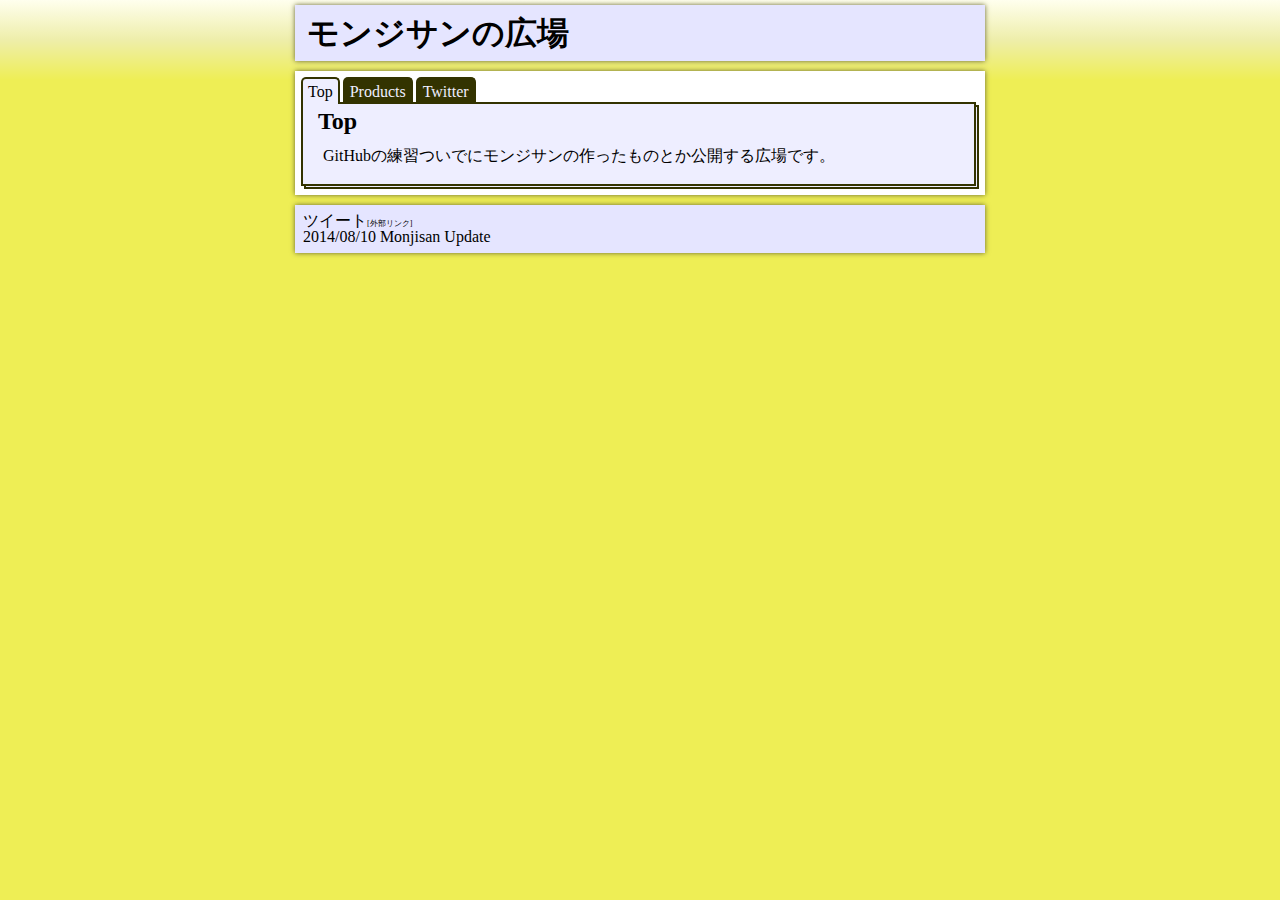
==== index.html @ 5bcb8b3e "タブあたり調整" ====
﻿<!DOCTYPE html>
<html>
<head>
  <meta http-equiv="X-UA-Compatible" content="IE=edge">
  <title>モンジサンの広場</title>
  <meta charset="utf-8">
  <meta name="description" content="Monjisan's test page">
  <meta name="author" content="Monjisan">
  <meta name="viewport" content="width=device-width, initial-scale=1">
  <link rel="shortcut icon" href="images/icon/icon.ico">
  <!--[if lt IE 9]>
  <script>
    location.href = 'https://www.google.co.jp/chrome/browser/';
  </script>
  <![endif]-->
  <link rel="stylesheet" type="text/css" href="css/reset.css">
  <link rel="stylesheet" type="text/css" href="css/index.css">
  <script type="text/javascript" src="jquery-1.11.0.min.js"></script>
  <script type="text/javascript" src="index.js"></script>
</head>
<body>
<div id="container">
  <header>
    <a href="//monjisan.github.io">
      <h1>モンジサンの広場</h1>
    </a>
  </header>
  <section class="main">

    <ul id="tabList">
      <li class="tabItem selectTab" id="tab0">Top</li>
      <li class="tabItem" id="tab1">Products</li>
      <li class="tabItem" id="tab2">Twitter</li>
      <!--
      <li class="tab" id="tab*"></li>
      -->
    </ul>

    <section class="contents" id="tab0Contents">
      <h2>Top</h2>
      <section>
        GitHubの練習ついでにモンジサンの作ったものとか公開する広場です。
      </section>
    </section>
    <section class="contents" id="tab1Contents" style="display:none;">
      <h2>Products</h2>
      <section>
        <ul>
          <li><a href="https://github.com/Monjisan">GitHub</a></li>
          <li><a href="http://jsfiddle.net/qMMN6/1/embedded/result/">お絵かき</a></li>
          <li><a href="http://jsfiddle.net/mQTsF/1/embedded/result/">真理値表メイカー</a></li>
          <li><a href="http://jsfiddle.net/Monjisan/h23MB/3/embedded/result/">7セグメントLED（スクショ用）</a></li>
          <li><a href="http://jsfiddle.net/Monjisan/LeWeF/embedded/result/">二重振り子</a></li>
          <li><a href="http://jsfiddle.net/Monjisan/eP75v/2/embedded/result/">打ち上げ花火</a></li>
          <!--
          <li><a href=""></a></li>
          -->
        </ul>
      </section>
    </section>
    <section class="contents" id="tab2Contents" style="display:none;">
      <h2>Twitter[モンジサン]</h2>
      <section>
        <a class="nc" href="https://twitter.com/rekkuuzadx">
          <img width="72px" height="72px" src="./images/icon.png">
          &lt;click me!
        </a>
      </section>
    </section>
    <!--
    <section class="contents" id="tab*Contents" style="display:none;">
      <h2></h2>
      <section>
      </section>
    </section>
    -->
  </section>
  <footer>
<a href="https://twitter.com/share" class="twitter-share-button" data-url="http://monjisan.github.io/" data-text="モンジサンの広場" data-via="rekkuuzadx" data-lang="ja">ツイート</a>
<script>!function(d,s,id){var js,fjs=d.getElementsByTagName(s)[0],p=/^http:/.test(d.location)?'http':'https';if(!d.getElementById(id)){js=d.createElement(s);js.id=id;js.src=p+'://platform.twitter.com/widgets.js';fjs.parentNode.insertBefore(js,fjs);}}(document, 'script', 'twitter-wjs');</script>
    <br>
    2014/08/10 Monjisan Update
  </footer>
</div>
</body>
</html>
---- css/index.css ----
﻿/* body */
body{
  background: #ee5;
  background-repeat: no-repeat;
  margin: 0px;
  font-family: "ＭＳ Ｐゴシック";
}
body:before{
  content: "";
  position: absolute;
  left: 0px;
  top: 0px;
  z-index: -100;
  width: 100%;
  height: 80px;
  background: #333;
  background: linear-gradient(#ffe 0%, #eea 50%, #ee5 100%);
}
h1{
  font-size: 200%;
  font-weight: bold;
}
h2{
  font-size: 150%;
  font-weight: bold;
}
a{
  color: #000;
  text-decoration: none;
}
#container{
  margin: 0px auto;
  width: 700px;
}
@media(max-width:700px){
  #container{
    margin: 0px;
    width: 100%;
  }
}
header, .main, footer{
  box-shadow: 0px 0px 5px 0px #663;
}


/* header */
header{
  background: #e5e5ff;
  margin: 5px;
  padding: 12px;
}


/* main section */
.main{
  background: #fff;
  margin: 10px 5px;
  padding: 6px;
}
.main a:hover{
  color: #333;
  text-decoration: underline;
}
#tabList{
  
}
.tabItem{
  margin-right: 3px;
  padding: 5px;
  padding-bottom: 2px;
  color: #eef;
  background: #330;
  border: solid 2px #330;
  border-bottom: none;
  position: relative;
  float: left;
  border-top-left-radius: 5px;
  border-top-right-radius: 5px;
  cursor: pointer;
}
.tabItem:hover{
  background: #663;
}
.tabItem.selectTab{
  color: #000;
  background: #eef;
  cursor: default;
}
.tabItem.selectTab:before{
  content: "";
  position: absolute;
  background: #eef;
  width: 100%;
  height: 3px;
  left: -2px;
  z-index: 100;
  bottom: -2px;
  border-right: solid 2px #330;
  border-left: solid 2px #330;
}
.contents{
  padding: 5px 0px 15px 15px;
  clear: left;
  background: #eef;
  position: relative;
  border: solid 2px #330;
  border-right: double 5px #330;
  border-bottom: double 5px #330;
/*  border-top-right-radius: 5px;
  border-bottom-left-radius: 5px;*/
}
.contents:before{
  content: "";
  background: #fff;
  position: absolute;
  width: 3px;
  height: 3px;
  right: -5px;
  top: -2px;
  border-bottom: solid 2px #330;
}
.contents:after{
  content: "";
  background: #fff;
  position: absolute;
  width: 3px;
  height: 3px;
  bottom: -5px;
  left: -2px;
  border-right: solid 2px #330;
}
.contents > section{
  padding: 15px 0px 5px 5px;
}
.contents li{
  padding: 3px 0px;
}
.comments{
  font-size:50%;
}


/* footer */
footer{
  background: #e5e5ff;
  margin: 5px;
  padding: 8px;
}
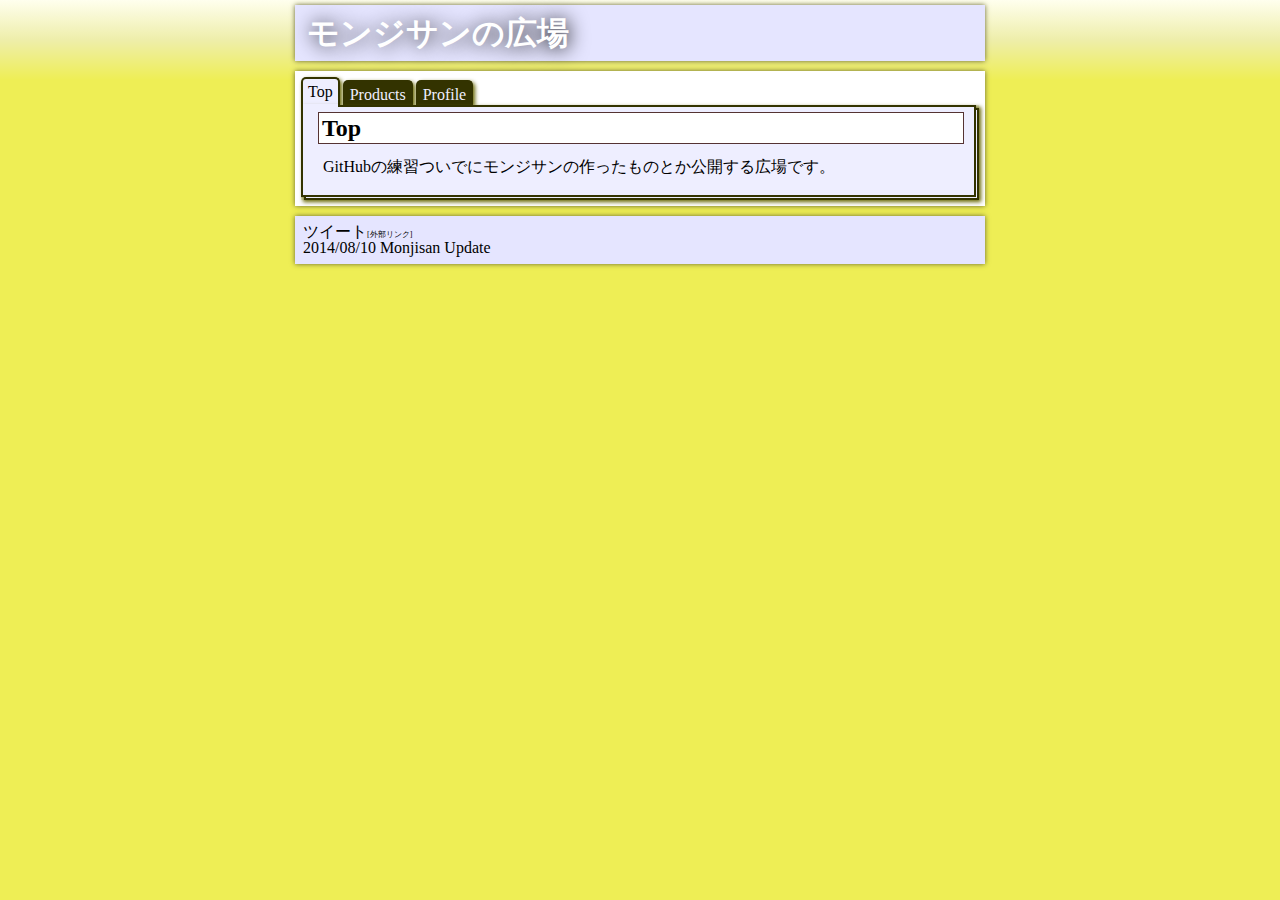
==== commit f939b844: "プロフィール追加と見た目調整" ====
--- a/index.html
+++ b/index.html
@@ -30,41 +30,66 @@
     <ul id="tabList">
       <li class="tabItem selectTab" id="tab0">Top</li>
       <li class="tabItem" id="tab1">Products</li>
-      <li class="tabItem" id="tab2">Twitter</li>
+      <li class="tabItem" id="tab2">Profile</li>
       <!--
-      <li class="tab" id="tab*"></li>
+      <li class="tabItem" id="tab*"></li>
       -->
     </ul>
 
+   <!-- Top -->
     <section class="contents" id="tab0Contents">
       <h2>Top</h2>
       <section>
         GitHubの練習ついでにモンジサンの作ったものとか公開する広場です。
       </section>
     </section>
+   <!-- Products -->
     <section class="contents" id="tab1Contents" style="display:none;">
       <h2>Products</h2>
       <section>
-        <ul>
+        <h3>開発</h3>
+        <ol>
           <li><a href="https://github.com/Monjisan">GitHub</a></li>
+        </ol>
+        <h3>JavaScript</h3>
+        <ol>
           <li><a href="http://jsfiddle.net/qMMN6/1/embedded/result/">お絵かき</a></li>
           <li><a href="http://jsfiddle.net/mQTsF/1/embedded/result/">真理値表メイカー</a></li>
           <li><a href="http://jsfiddle.net/Monjisan/h23MB/3/embedded/result/">7セグメントLED（スクショ用）</a></li>
           <li><a href="http://jsfiddle.net/Monjisan/LeWeF/embedded/result/">二重振り子</a></li>
           <li><a href="http://jsfiddle.net/Monjisan/eP75v/2/embedded/result/">打ち上げ花火</a></li>
-          <!--
+        </ol>
+        <!--
+        <h3></h3>
+        <ol>
           <li><a href=""></a></li>
-          -->
-        </ul>
+        </ol>
+        -->
       </section>
     </section>
+   <!-- Profile -->
     <section class="contents" id="tab2Contents" style="display:none;">
-      <h2>Twitter[モンジサン]</h2>
+      <h2>Profile</h2>
       <section>
-        <a class="nc" href="https://twitter.com/rekkuuzadx">
+        <h3>私は...</h3>
+        
+        <a class="nc" href="https://twitter.com/rekkuuzadx" style="float:left;margin-right:5px;">
           <img width="72px" height="72px" src="./images/icon.png">
-          &lt;click me!
         </a>
+        <p>名前：モンジサン</p>
+        <p>年齢：20歳</p>
+        <br>
+        <p>ツイッターは左アイコンをクリック</p>
+        <h3 style="clear:left;">所属</h3>
+        <p>東京農工大学 情報工学科 2年</p>
+        <p>RUR/MCC</p>
+        <h3>趣味：プログラミング</h3>
+        使える言語
+        <p>C/C++, C#,JavaScript,HSP,Java,PHP,HTML,CSS</p>
+        学習中
+        <p>Python,Haskell,Ruby,octave,Lisp,VBA</p>
+        <h3>その他趣味（ゲーム）</h3>
+        <p>タイムクライシスシリーズ,G.H.O.S.T.,Minecraft,テラリア,WoT,L4D2,BFP4F,BF3,Robocraft</p>
       </section>
     </section>
     <!--
--- a/css/index.css
+++ b/css/index.css
@@ -17,11 +17,24 @@
   background: linear-gradient(#ffe 0%, #eea 50%, #ee5 100%);
 }
 h1{
+  color: #fff;
+  text-shadow: 1px 1px 20px #000;
   font-size: 200%;
   font-weight: bold;
 }
 h2{
+  background: #fff;
+  padding: 3px;
+  border: solid 1px #533;
   font-size: 150%;
+  font-weight: bold;
+}
+h3{
+  margin: 5px 0px;
+  padding: 3px;
+  border-left: solid 5px #533;
+  border-bottom: solid 1px #533;
+  font-size: 120%;
   font-weight: bold;
 }
 a{
@@ -51,7 +64,7 @@
 }
 
 
-/* main section */
+/* main contents */
 .main{
   background: #fff;
   margin: 10px 5px;
@@ -66,6 +79,7 @@
 }
 .tabItem{
   margin-right: 3px;
+  margin-top: 3px;
   padding: 5px;
   padding-bottom: 2px;
   color: #eef;
@@ -77,12 +91,15 @@
   border-top-left-radius: 5px;
   border-top-right-radius: 5px;
   cursor: pointer;
+  box-shadow:2px 2px 4px 0px #660;
 }
 .tabItem:hover{
   background: #663;
 }
 .tabItem.selectTab{
   color: #000;
+  margin-top: 0px;
+  padding-bottom: 5px;
   background: #eef;
   cursor: default;
 }
@@ -99,41 +116,50 @@
   border-left: solid 2px #330;
 }
 .contents{
-  padding: 5px 0px 15px 15px;
+  padding: 5px 10px 15px 15px;
   clear: left;
   background: #eef;
   position: relative;
   border: solid 2px #330;
   border-right: double 5px #330;
   border-bottom: double 5px #330;
-/*  border-top-right-radius: 5px;
-  border-bottom-left-radius: 5px;*/
+  box-shadow:2px 2px 4px 0px #660;
 }
-.contents:before{
+.contents:before, .contents:after{
   content: "";
   background: #fff;
   position: absolute;
   width: 3px;
   height: 3px;
+}
+.contents:before{
   right: -5px;
   top: -2px;
   border-bottom: solid 2px #330;
+  box-shadow: 1px -3px 4px -2px #660 inset;
 }
 .contents:after{
-  content: "";
-  background: #fff;
-  position: absolute;
-  width: 3px;
-  height: 3px;
   bottom: -5px;
   left: -2px;
   border-right: solid 2px #330;
+  box-shadow: -3px 1px 4px -2px #660 inset;
 }
 .contents > section{
   padding: 15px 0px 5px 5px;
 }
+.contents ol{
+  list-style-type: decimal;
+  padding-left: 2em;
+}
+.contents ul{
+  list-style-type: circle;
+  padding-left: 2em;
+}
 .contents li{
   padding: 3px 0px;
+}
+.contents p{
+  padding-left: 1em;
 }
 .comments{
   font-size:50%;
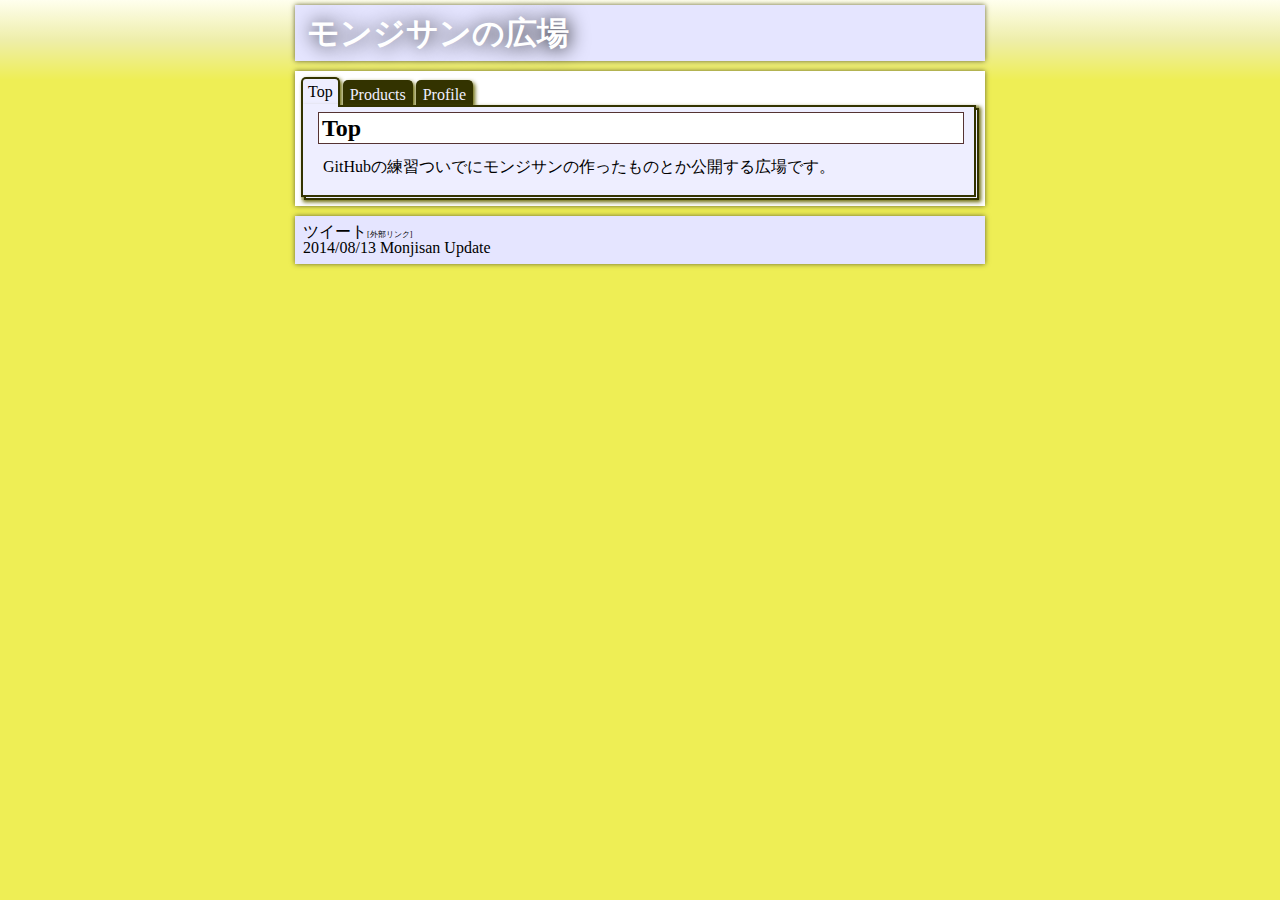
==== commit 19be91a5: "日付変え忘れてた" ====
--- a/index.html
+++ b/index.html
@@ -104,7 +104,7 @@
 <a href="https://twitter.com/share" class="twitter-share-button" data-url="http://monjisan.github.io/" data-text="モンジサンの広場" data-via="rekkuuzadx" data-lang="ja">ツイート</a>
 <script>!function(d,s,id){var js,fjs=d.getElementsByTagName(s)[0],p=/^http:/.test(d.location)?'http':'https';if(!d.getElementById(id)){js=d.createElement(s);js.id=id;js.src=p+'://platform.twitter.com/widgets.js';fjs.parentNode.insertBefore(js,fjs);}}(document, 'script', 'twitter-wjs');</script>
     <br>
-    2014/08/10 Monjisan Update
+    2014/08/13 Monjisan Update
   </footer>
 </div>
 </body>
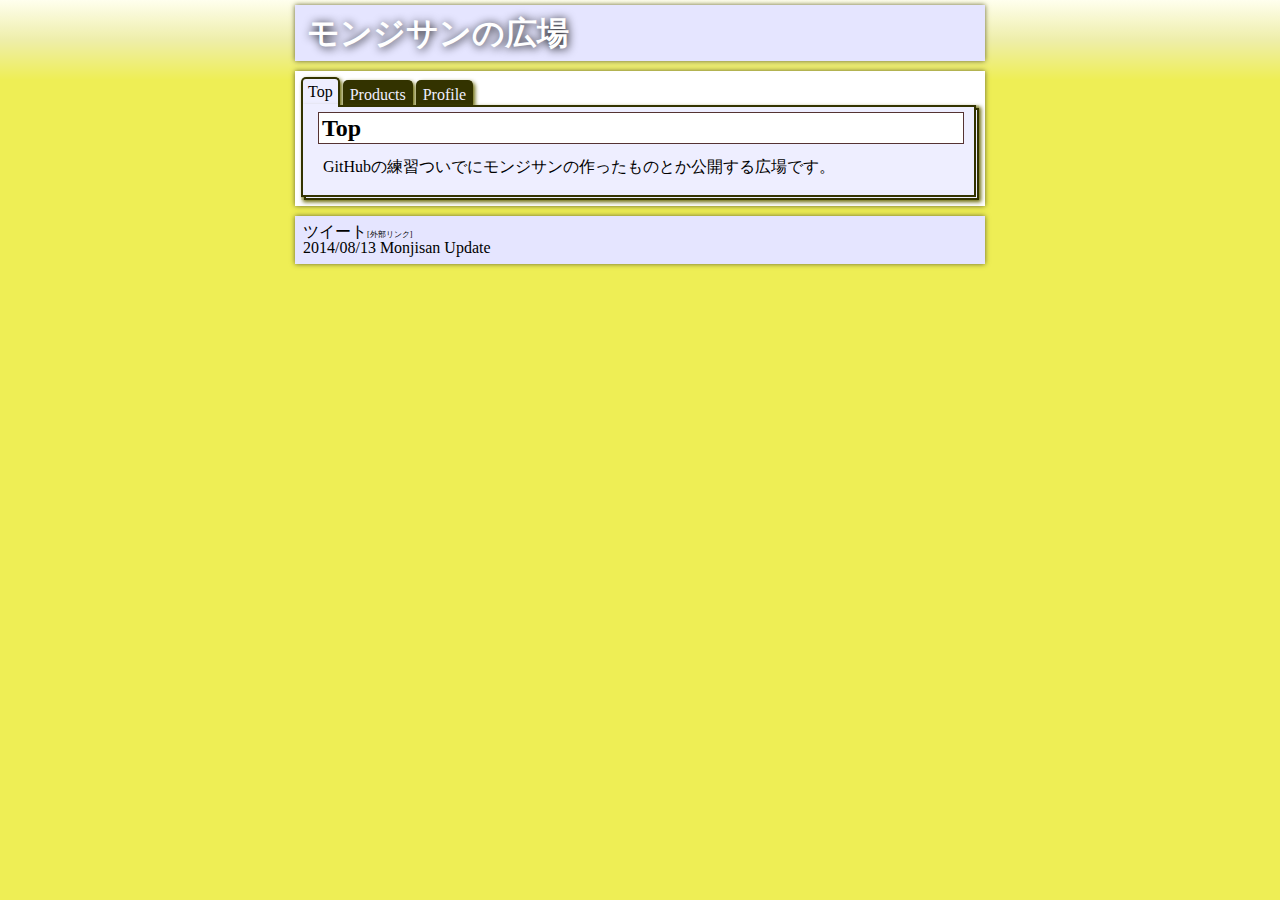
==== commit 8520f87a: "触手追加" ====
--- a/index.html
+++ b/index.html
@@ -14,9 +14,10 @@
   </script>
   <![endif]-->
   <link rel="stylesheet" type="text/css" href="css/reset.css">
+  <link rel="stylesheet" type="text/css" href="css/body.css">
   <link rel="stylesheet" type="text/css" href="css/index.css">
-  <script type="text/javascript" src="jquery-1.11.0.min.js"></script>
-  <script type="text/javascript" src="index.js"></script>
+  <script type="text/javascript" src="js/jquery-1.11.0.min.js"></script>
+  <script type="text/javascript" src="js/index.js"></script>
 </head>
 <body>
 <div id="container">
@@ -43,6 +44,8 @@
         GitHubの練習ついでにモンジサンの作ったものとか公開する広場です。
       </section>
     </section>
+
+
    <!-- Products -->
     <section class="contents" id="tab1Contents" style="display:none;">
       <h2>Products</h2>
@@ -58,6 +61,7 @@
           <li><a href="http://jsfiddle.net/Monjisan/h23MB/3/embedded/result/">7セグメントLED（スクショ用）</a></li>
           <li><a href="http://jsfiddle.net/Monjisan/LeWeF/embedded/result/">二重振り子</a></li>
           <li><a href="http://jsfiddle.net/Monjisan/eP75v/2/embedded/result/">打ち上げ花火</a></li>
+          <li><a href="./products/tentacle/tentacle.html">触手</a></li>
         </ol>
         <!--
         <h3></h3>
@@ -67,6 +71,8 @@
         -->
       </section>
     </section>
+
+
    <!-- Profile -->
     <section class="contents" id="tab2Contents" style="display:none;">
       <h2>Profile</h2>
@@ -92,6 +98,7 @@
         <p>タイムクライシスシリーズ,G.H.O.S.T.,Minecraft,テラリア,WoT,L4D2,BFP4F,BF3,Robocraft</p>
       </section>
     </section>
+
     <!--
     <section class="contents" id="tab*Contents" style="display:none;">
       <h2></h2>
--- a/css/body.css
+++ b/css/body.css
@@ -0,0 +1,40 @@
+body{
+  background: #ee5;
+  background-repeat: no-repeat;
+  margin: 0px;
+  font-family: "�l�r �o�S�V�b�N";
+}
+body:before{
+  content: "";
+  position: absolute;
+  left: 0px;
+  top: 0px;
+  z-index: -100;
+  width: 100%;
+  height: 80px;
+  background: #333;
+  background: linear-gradient(#ffe 0%, #eea 50%, #ee5 100%);
+}
+h1{
+  font-size: 200%;
+  font-weight: bold;
+}
+h2{
+  background: #fff;
+  padding: 3px;
+  border: solid 1px #533;
+  font-size: 150%;
+  font-weight: bold;
+}
+h3{
+  margin: 5px 0px;
+  padding: 3px;
+  border-left: solid 5px #533;
+  border-bottom: solid 1px #533;
+  font-size: 120%;
+  font-weight: bold;
+}
+a{
+  color: #000;
+  text-decoration: none;
+}--- a/css/index.css
+++ b/css/index.css
@@ -1,45 +1,7 @@
 ﻿/* body */
-body{
-  background: #ee5;
-  background-repeat: no-repeat;
-  margin: 0px;
-  font-family: "ＭＳ Ｐゴシック";
-}
-body:before{
-  content: "";
-  position: absolute;
-  left: 0px;
-  top: 0px;
-  z-index: -100;
-  width: 100%;
-  height: 80px;
-  background: #333;
-  background: linear-gradient(#ffe 0%, #eea 50%, #ee5 100%);
-}
 h1{
   color: #fff;
-  text-shadow: 1px 1px 20px #000;
-  font-size: 200%;
-  font-weight: bold;
-}
-h2{
-  background: #fff;
-  padding: 3px;
-  border: solid 1px #533;
-  font-size: 150%;
-  font-weight: bold;
-}
-h3{
-  margin: 5px 0px;
-  padding: 3px;
-  border-left: solid 5px #533;
-  border-bottom: solid 1px #533;
-  font-size: 120%;
-  font-weight: bold;
-}
-a{
-  color: #000;
-  text-decoration: none;
+  text-shadow: 1px 1px 10px #000;
 }
 #container{
   margin: 0px auto;
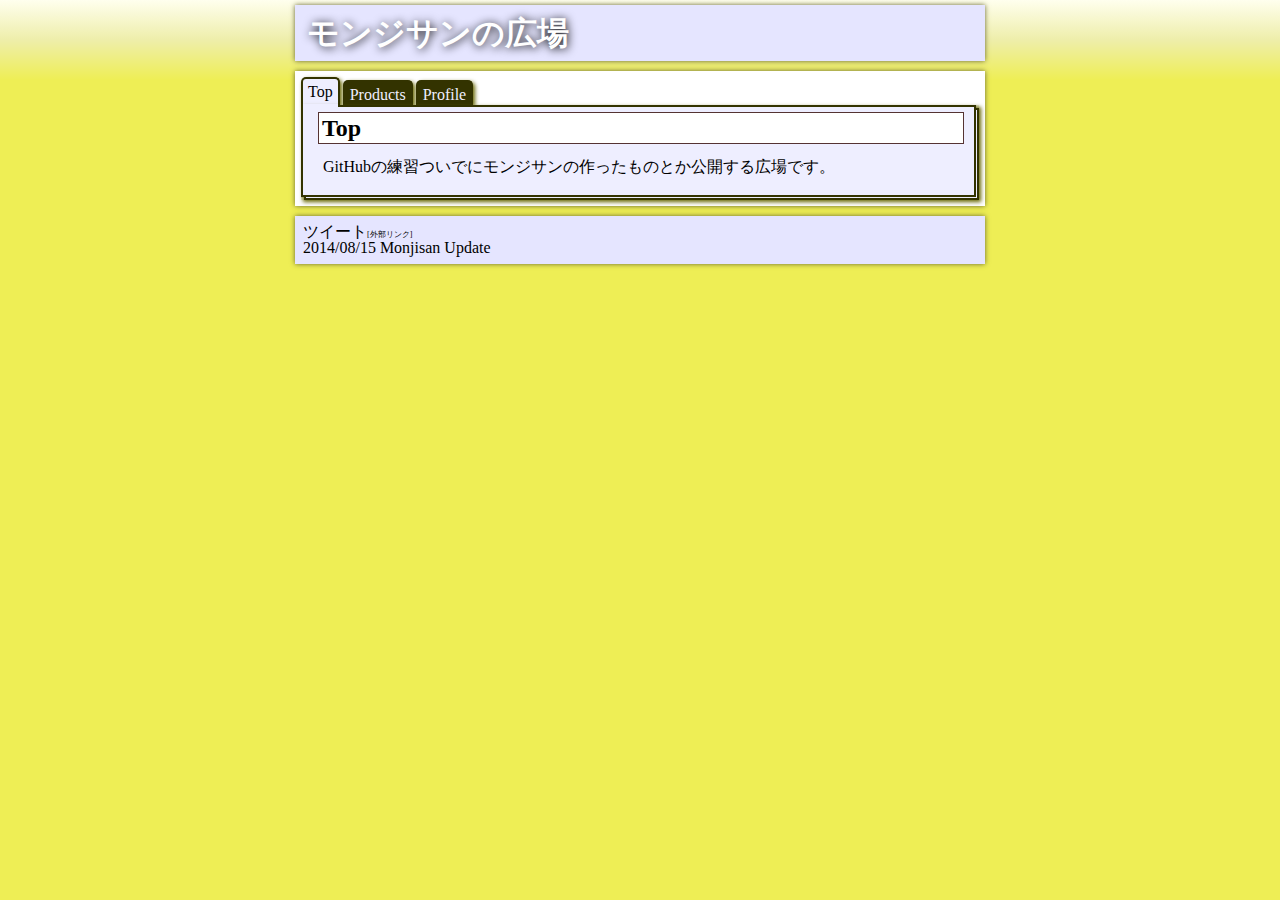
==== commit 86bb837b: "また日付変え忘れた" ====
--- a/index.html
+++ b/index.html
@@ -111,7 +111,7 @@
 <a href="https://twitter.com/share" class="twitter-share-button" data-url="http://monjisan.github.io/" data-text="モンジサンの広場" data-via="rekkuuzadx" data-lang="ja">ツイート</a>
 <script>!function(d,s,id){var js,fjs=d.getElementsByTagName(s)[0],p=/^http:/.test(d.location)?'http':'https';if(!d.getElementById(id)){js=d.createElement(s);js.id=id;js.src=p+'://platform.twitter.com/widgets.js';fjs.parentNode.insertBefore(js,fjs);}}(document, 'script', 'twitter-wjs');</script>
     <br>
-    2014/08/13 Monjisan Update
+    2014/08/15 Monjisan Update
   </footer>
 </div>
 </body>
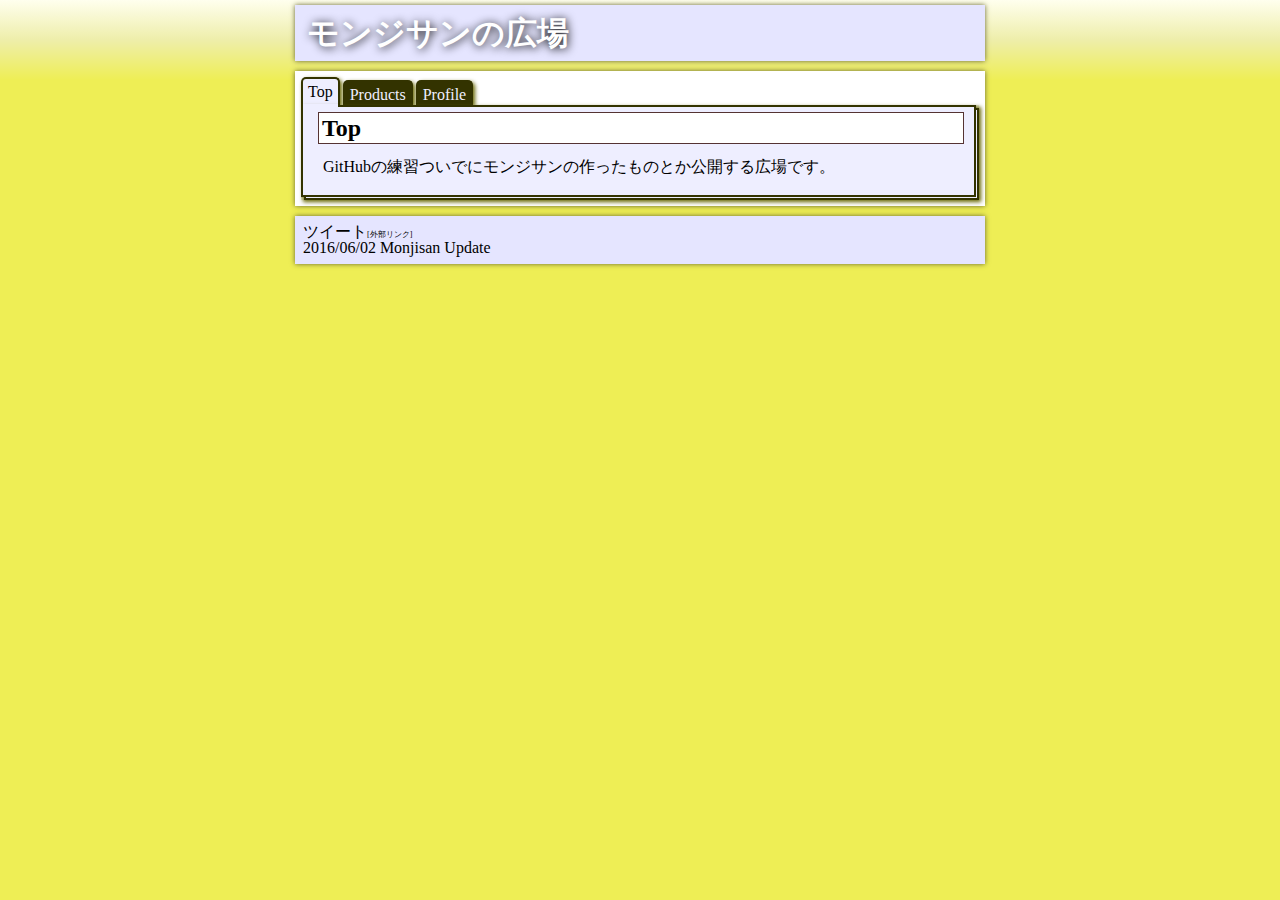
==== commit dfd52bc8: "行列変換とベジェ曲線のコンテンツ追加" ====
--- a/index.html
+++ b/index.html
@@ -53,9 +53,12 @@
         <h3>開発</h3>
         <ol>
           <li><a href="https://github.com/Monjisan">GitHub</a></li>
+          <li><a href="http://monjisan.github.io/test_directory/gps.html">先進</a></li>
         </ol>
         <h3>JavaScript</h3>
         <ol>
+          <li><a href="https://jsfiddle.net/Monjisan/u5f8a0tj/2/embedded/result/">画像行列変換</a></li>
+          <li><a href="https://jsfiddle.net/Monjisan/ohqqa8z4/embedded/result/">ベジェ曲線</a></li>
           <li><a href="http://jsfiddle.net/qMMN6/1/embedded/result/">お絵かき</a></li>
           <li><a href="http://jsfiddle.net/mQTsF/1/embedded/result/">真理値表メイカー</a></li>
           <li><a href="http://jsfiddle.net/Monjisan/h23MB/3/embedded/result/">7セグメントLED（スクショ用）</a></li>
@@ -111,7 +114,7 @@
 <a href="https://twitter.com/share" class="twitter-share-button" data-url="http://monjisan.github.io/" data-text="モンジサンの広場" data-via="rekkuuzadx" data-lang="ja">ツイート</a>
 <script>!function(d,s,id){var js,fjs=d.getElementsByTagName(s)[0],p=/^http:/.test(d.location)?'http':'https';if(!d.getElementById(id)){js=d.createElement(s);js.id=id;js.src=p+'://platform.twitter.com/widgets.js';fjs.parentNode.insertBefore(js,fjs);}}(document, 'script', 'twitter-wjs');</script>
     <br>
-    2014/08/15 Monjisan Update
+    2016/06/02 Monjisan Update
   </footer>
 </div>
 </body>
